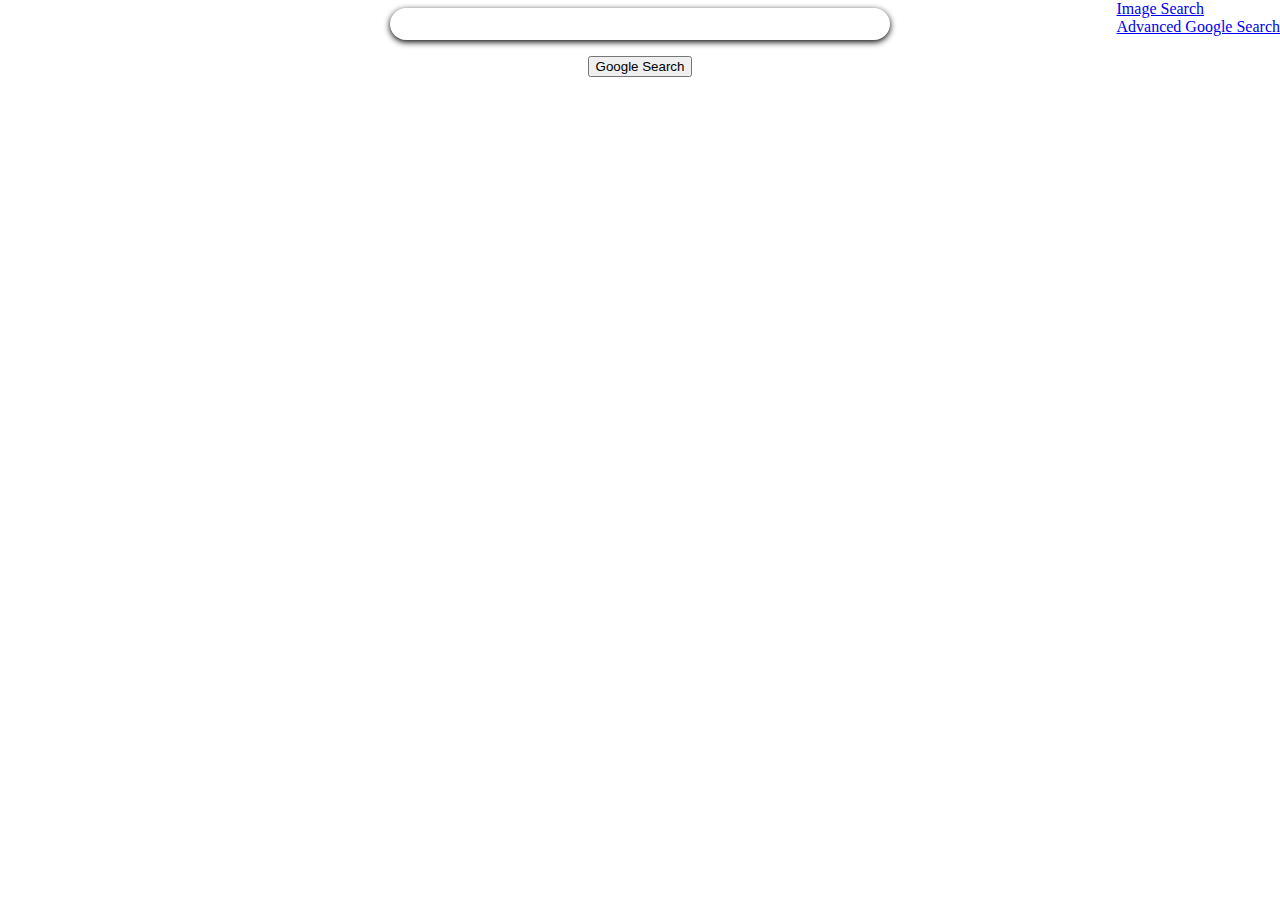
==== search/search/index.html @ f606983a "search" ====
<!DOCTYPE html>
<html lang="en">
    <head>
        <title>Search</title>
        <link rel="stylesheet" href="styles.css">
    </head>
    <body>
        <div class="topright"> <a href="image search.html">Image Search<a>
        <br><a href="advanced search.html">Advanced Google Search<a>
        </div>

        <form action="https://google.com/search">
        
        <div class="center search">
            <input autocomplete="off" type="text" name="q">
        </div>

         <div class="center">
            <input type="submit" value="Google Search">
        </div>

        </form>
    </body>
</html>
---- search/search/styles.css ----
.topright {
  position:absolute;
  top:0;
  right:0;
}
.center {
  text-align:center;
}
.search {
  border-radius: 500px;
  box-shadow: 0px 2px 6px;
  max-width: 500px;
  margin-left: auto;
  margin-right: auto;
  height: 2em;
  margin-bottom: 1em;
}

.search > input {
  border: 0px;
  outline: none;
  height:28px;
  width: 465px;
}
.search > input:focus {
  background-color: #fff;
  border: 0px;
  outline: none;
  height:28px;
  width: 465px;
}
input:-internal-autofill-selected {
  background-color: #fff;
  border: 0px;
  outline: none;
  height: 28px;
  width: 465px;
}
.search > input:active {
  background-color: #fff;
}



.RNNXgb{
  background:#fff;
  height:32px;
  border-radius:16px;
  margin:10px 0 0
}
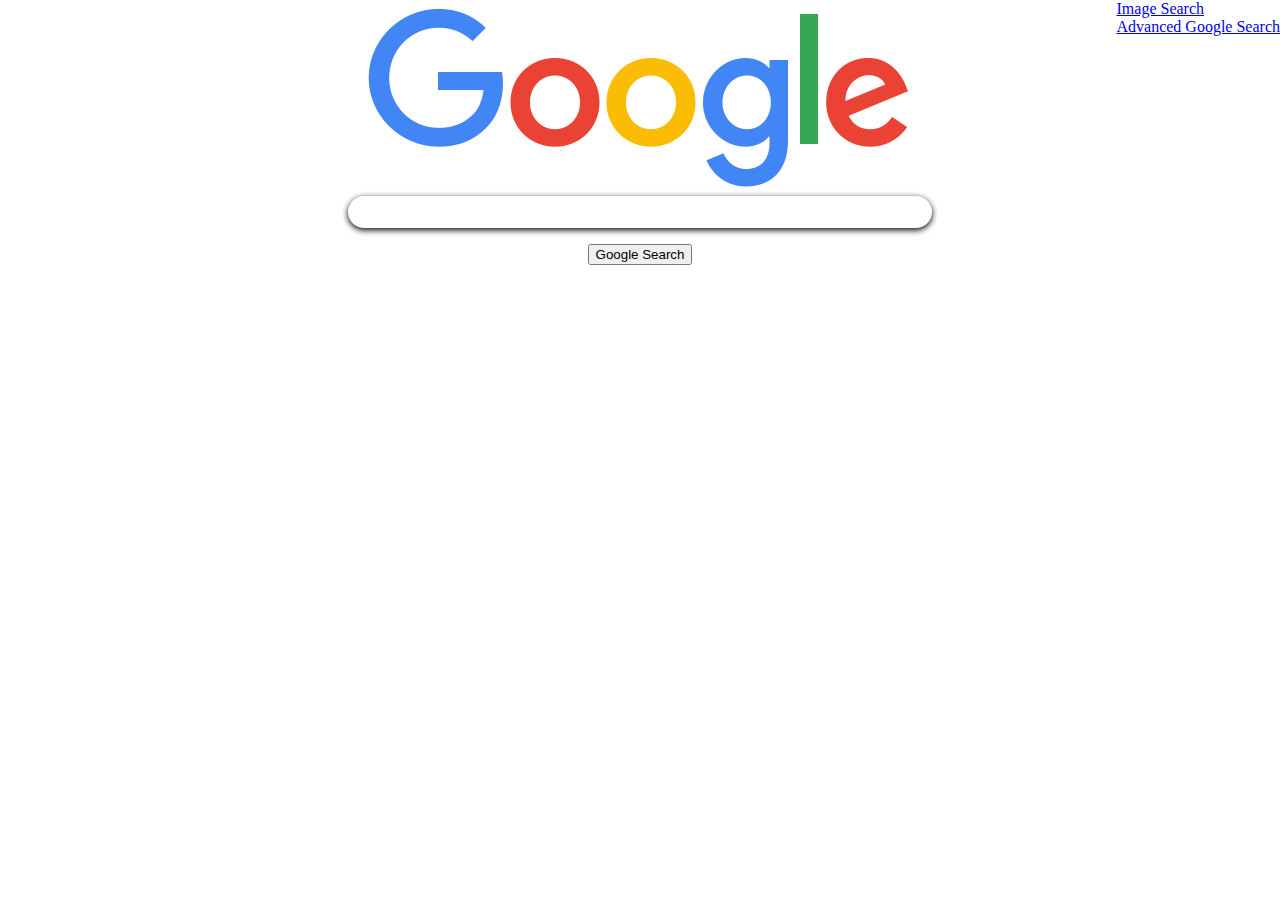
==== commit 94c3535d: "image search" ====
--- a/search/search/index.html
+++ b/search/search/index.html
@@ -9,10 +9,13 @@
         <br><a href="advanced search.html">Advanced Google Search<a>
         </div>
 
+        <div class="center"><img alt="Google Logo" src="logo.png">
+        </div>
+
         <form action="https://google.com/search">
         
         <div class="center search">
-            <input autocomplete="off" type="text" name="q">
+            <input type="text" autocomplete="off" name="q">
         </div>
 
          <div class="center">
--- a/search/search/styles.css
+++ b/search/search/styles.css
@@ -1,4 +1,3 @@
-
 .topright {
   position:absolute;
   top:0;
@@ -7,15 +6,21 @@
 .center {
   text-align:center;
 }
+
 .search {
   border-radius: 500px;
   box-shadow: 0px 2px 6px;
-  max-width: 500px;
   margin-left: auto;
   margin-right: auto;
   height: 2em;
   margin-bottom: 1em;
+  z-index:3;
+  width:584px;
+  width:auto;
+  max-width:584px
 }
+
+
 
 .search > input {
   border: 0px;
@@ -29,6 +34,7 @@
   outline: none;
   height:28px;
   width: 465px;
+  z-index:2;
 }
 input:-internal-autofill-selected {
   background-color: #fff;
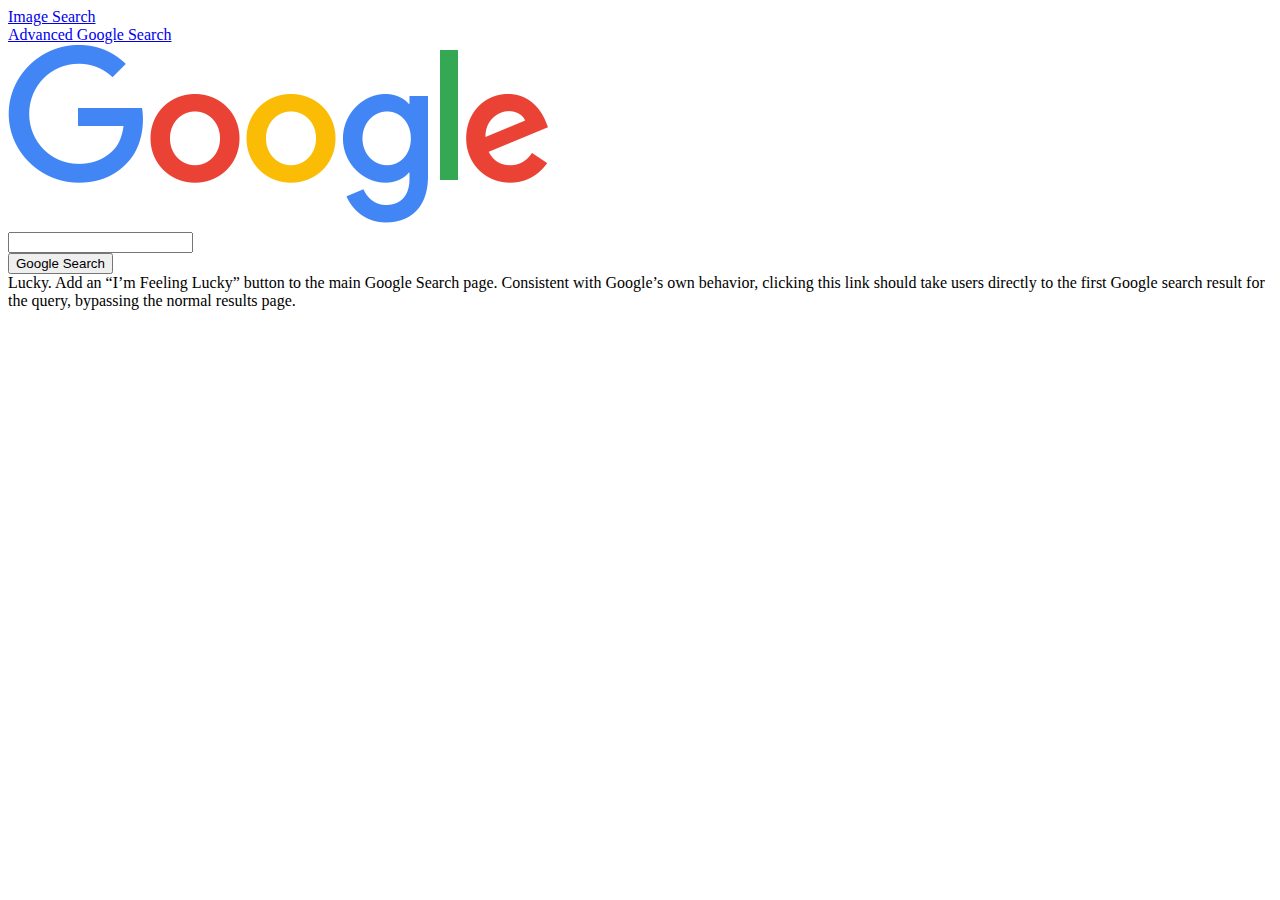
==== commit 9779f87f: "800px remove to do list" ====
--- a/search/search/index.html
+++ b/search/search/index.html
@@ -21,6 +21,7 @@
          <div class="center">
             <input type="submit" value="Google Search">
         </div>
+Lucky. Add an “I’m Feeling Lucky” button to the main Google Search page. Consistent with Google’s own behavior, clicking this link should take users directly to the first Google search result for the query, bypassing the normal results page.</p>
 
         </form>
     </body>
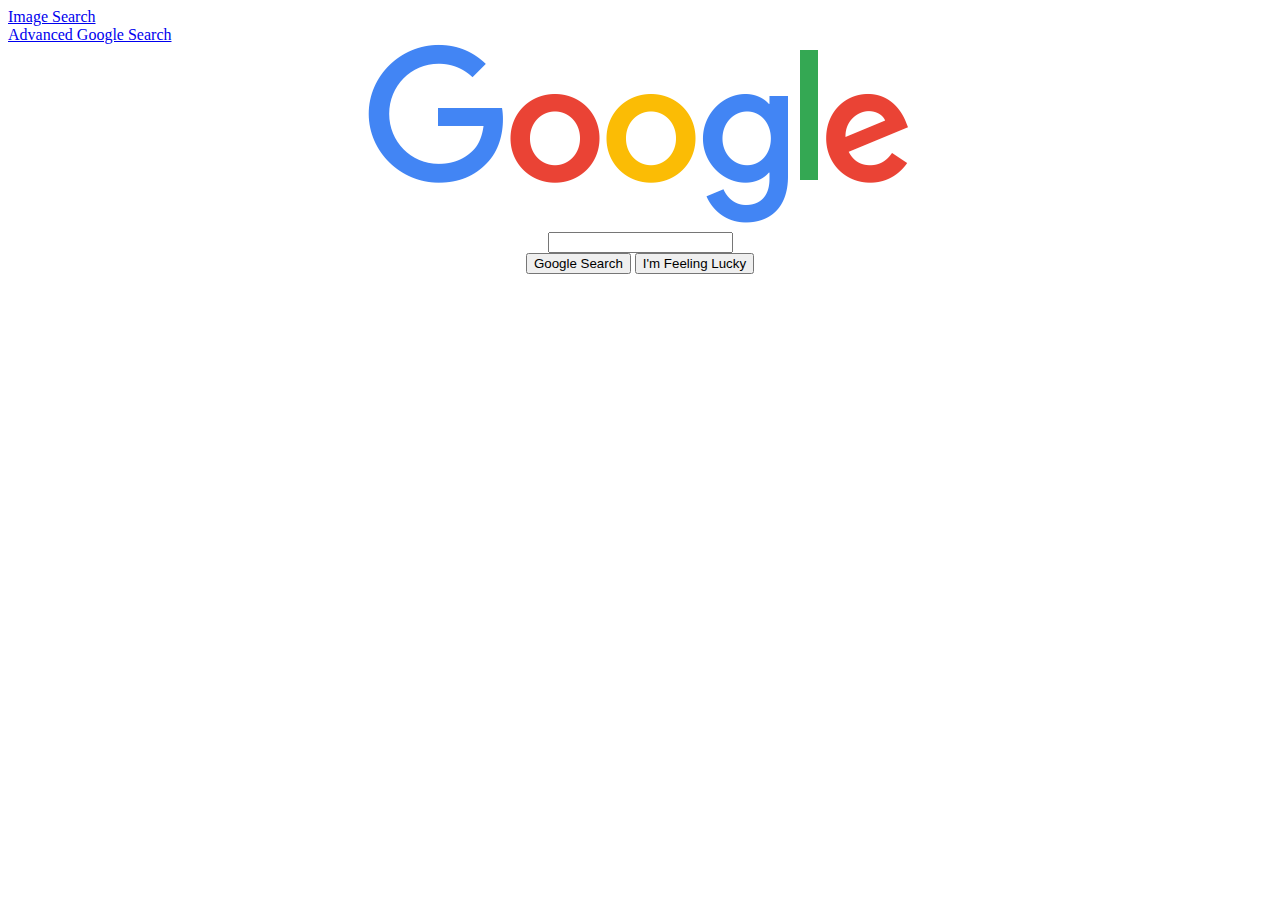
==== commit 80cea40a: "lay out complete" ====
--- a/search/search/index.html
+++ b/search/search/index.html
@@ -20,9 +20,8 @@
 
          <div class="center">
             <input type="submit" value="Google Search">
+            <input type="submit" value="I'm Feeling Lucky" name="btnI">
         </div>
-Lucky. Add an “I’m Feeling Lucky” button to the main Google Search page. Consistent with Google’s own behavior, clicking this link should take users directly to the first Google search result for the query, bypassing the normal results page.</p>
-
         </form>
     </body>
 </html>
--- a/search/search/styles.css
+++ b/search/search/styles.css
@@ -0,0 +1,3 @@
+.center {
+    text-align: center;
+}